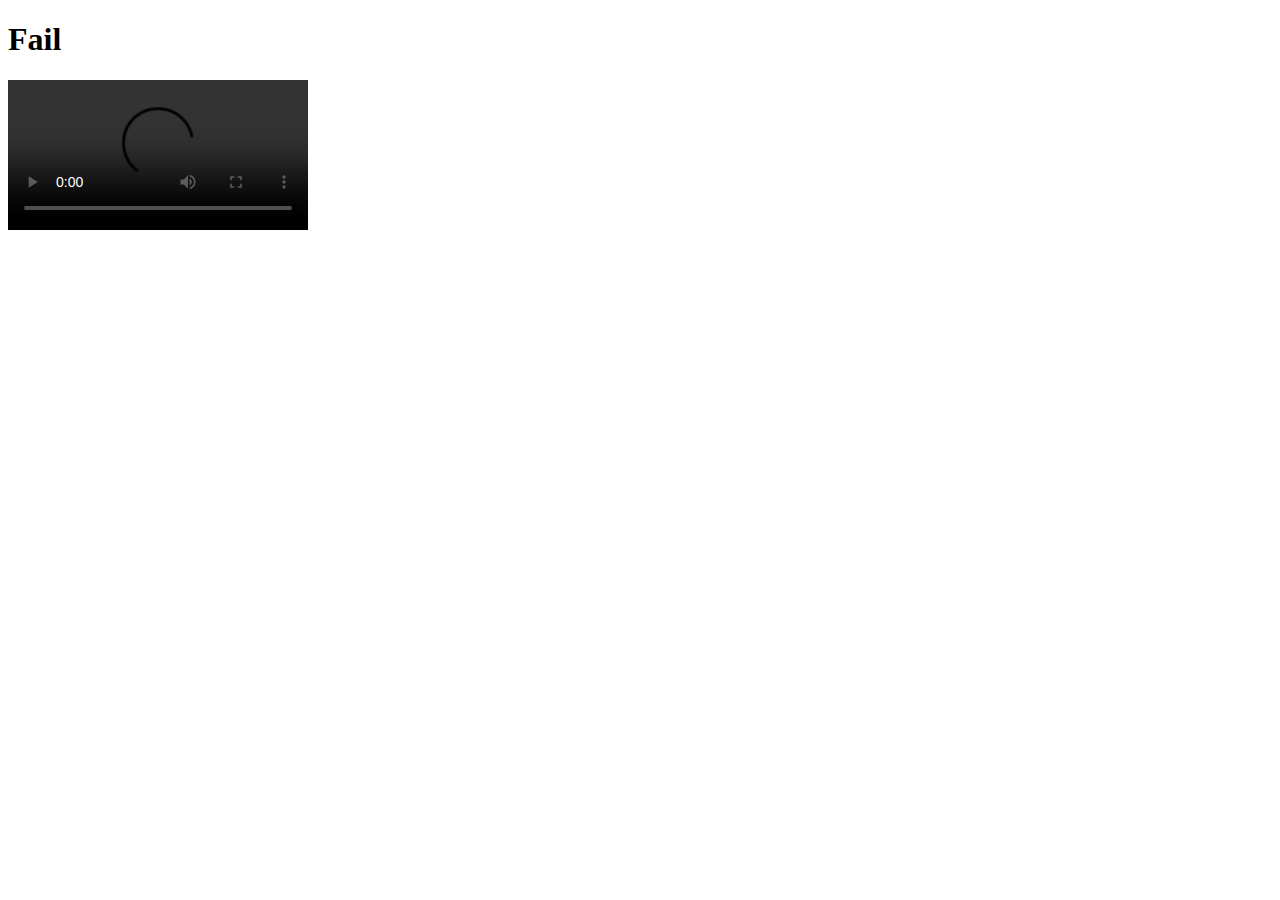
==== annotation/index.html @ f39c0526 "Initial commit for annotation lab" ====
<!DOCTYPE html>
<html>
<head>
<meta charset="utf-8" />
<title>Fail</title>
<link rel="stylesheet" href="style.css" type="text/css" />
</head>

<body>

<h1 id="title">Fail</h1>

<video src="https://www.cs.tufts.edu/comp/20/fail.mp4" id="failvideo" controls></video>
<div id="lyrics"></div>

<script>
	// Complete this section and create a CSS file named style.css
</script>
</body>
</html>
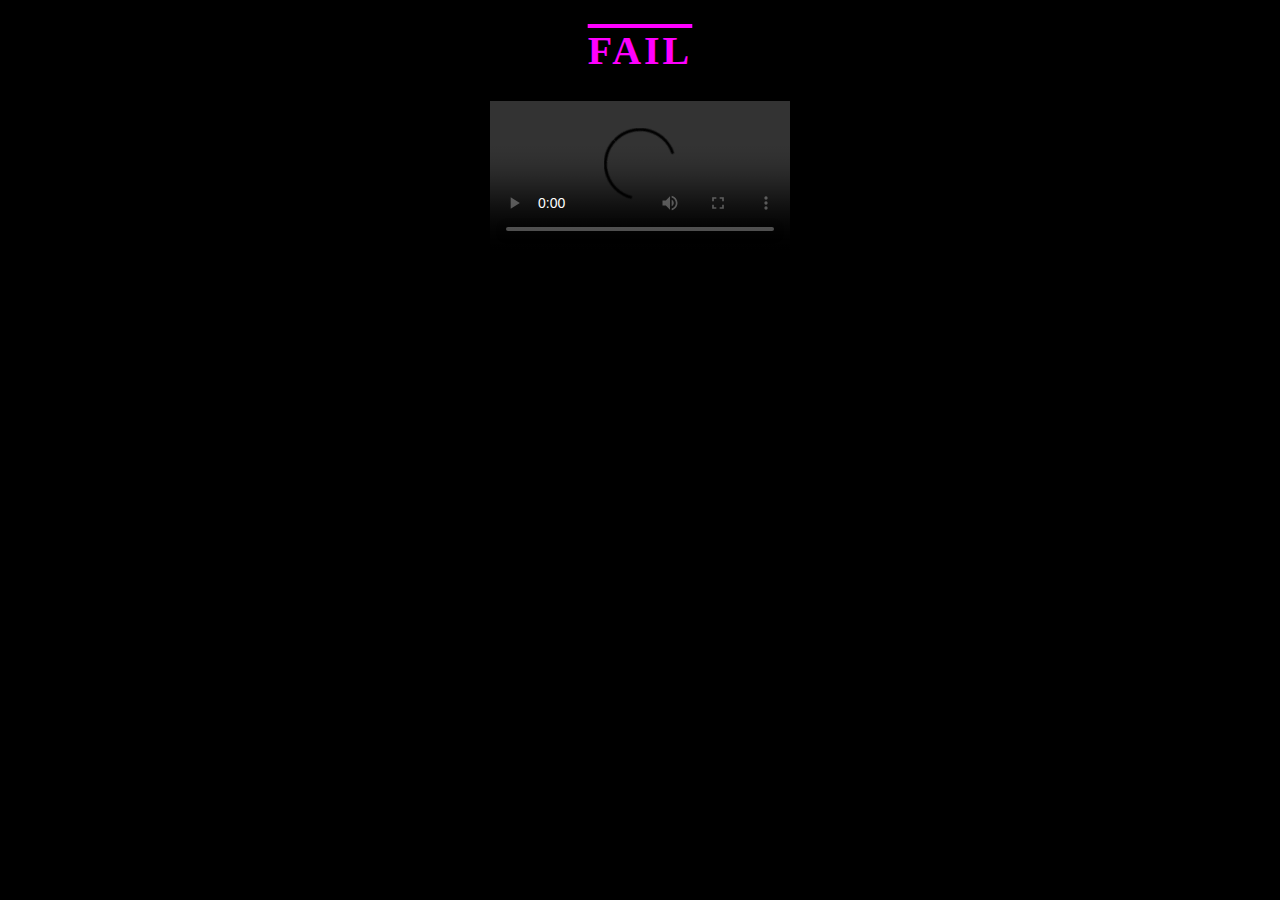
==== commit 46894a97: "Fixed bug where going to a previous time in video left subs unsynced" ====
--- a/annotation/index.html
+++ b/annotation/index.html
@@ -14,7 +14,55 @@
 <div id="lyrics"></div>
 
 <script>
-	// Complete this section and create a CSS file named style.css
+	function modifySubs() {
+		var subs = document.getElementById("lyrics");
+		var t = Math.floor(vid.currentTime)
+
+		subs.innerHTML = "";
+
+		if (t >= 9)
+			subs.innerHTML = "You've got me feelin' emotions"
+		if (t >= 13)
+			subs.innerHTML = "Deeper than I've ever dreamed of"
+		if (t >= 16)
+			subs.innerHTML = "You've got me feelin' emotions"
+		if (t >= 20)
+			subs.innerHTML = "Higher than the heavens above"
+
+		if (t >= 24)
+			subs.innerHTML = "I feel good, I feel nice"
+		if (t >= 29)
+			subs.innerHTML = "I've never felt so satisfied"
+		if (t >= 34)
+			subs.innerHTML = "I'm in love, I'm alive"
+		if (t >= 38)
+			subs.innerHTML = "Intoxicated, flyin' high"
+
+		if (t >= 44)
+			subs.innerHTML = "Feels like a dream"
+		if (t >= 48)
+			subs.innerHTML = "When you touch me tenderly"
+		if (t >= 52)
+			subs.innerHTML = "I don't know if it's real"
+		if (t >= 56)
+			subs.innerHTML = "But I like the way I feel inside"
+
+
+		if (t >= 59)
+			subs.innerHTML = "You've got me feelin' emotions"
+		if (t >= 63)
+			subs.innerHTML = "Deeper than I've ever dreamed of"
+		if (t >= 67)
+			subs.innerHTML = "You've got me feelin' emotions"
+		if (t >= 71)
+			subs.innerHTML = "Higher than the heavens above"
+
+		if (t >= 76)
+			subs.innerHTML = "";
+	}
+
+	var vid = document.getElementById("failvideo");
+	vid.addEventListener("timeupdate", modifySubs);
 </script>
 </body>
 </html>	--- a/annotation/style.css
+++ b/annotation/style.css
@@ -0,0 +1,17 @@
+body {
+	font-size: 20px;
+	color: #ff00ff;
+	text-align: center;
+	background-color: #000000
+}
+
+h1 {
+	text-decoration: overline;
+	text-transform: uppercase;
+	letter-spacing: 3px;
+}
+
+.lyrics {
+	padding-top: 30px;
+	word-spacing: 25px;
+}